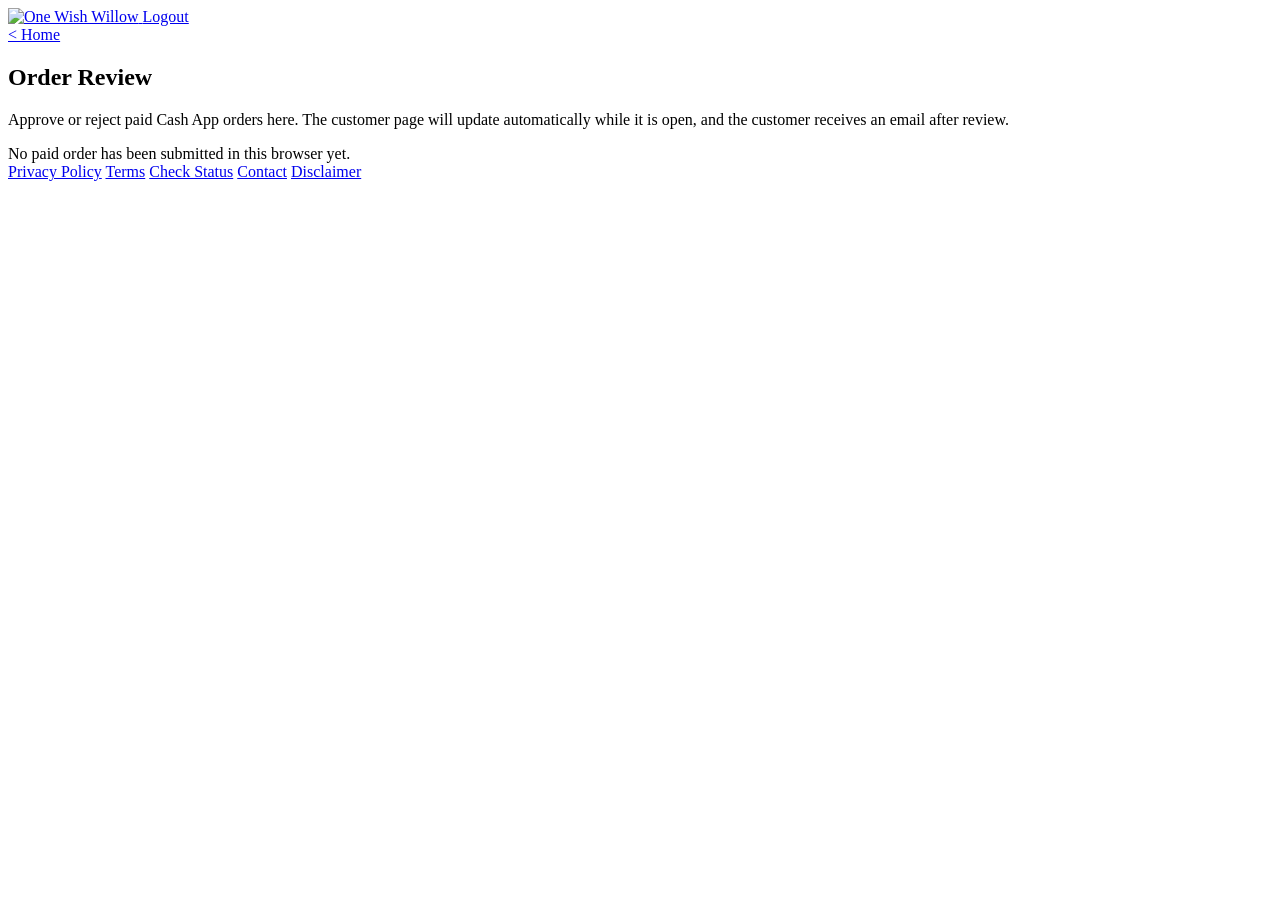
==== outputs/admin.html @ 1c6daffb "Add outputs/admin.html" ====
﻿<!DOCTYPE html>
<html lang="en">
<head>
  <meta charset="UTF-8" />
  <meta name="viewport" content="width=device-width, initial-scale=1.0" />
  <title>Order Review | One Wish Willow</title>
  <link rel="icon" href="assets/favicon.svg" type="image/svg+xml" />
  <link rel="preconnect" href="https://fonts.googleapis.com">
  <link rel="preconnect" href="https://fonts.gstatic.com" crossorigin>
  <link href="https://fonts.googleapis.com/css2?family=Luckiest+Guy&family=Nunito:wght@700;800;900&display=swap" rel="stylesheet">
  <link rel="stylesheet" href="styles.css" />
</head>
<body data-page="admin">
  <header class="site-header">
    <a href="index.html" class="logo-link" aria-label="One Wish Willow home">
      <img src="assets/headertext.png" alt="One Wish Willow" />
    </a>
    <a class="top-buy" href="/api/admin/logout">Logout</a>
  </header>

  <main class="checkout-shell">
    <a class="back-link" href="index.html">&lt; Home</a>
    <section class="admin-panel">
      <h1>Order Review</h1>
      <p>Approve or reject paid Cash App orders here. The customer page will update automatically while it is open, and the customer receives an email after review.</p>
      <div class="admin-order-list" data-admin-order>No paid order has been submitted in this browser yet.</div>
    </section>
  </main>

  <footer class="footer">
    <a href="privacy.html">Privacy Policy</a>
    <a href="terms.html">Terms</a>
    <a href="status.html">Check Status</a>
    <a href="contact.html">Contact</a>
    <a href="disclaimer.html">Disclaimer</a>
  </footer>
  <script src="script.js?v=launch1"></script>
</body>
</html>
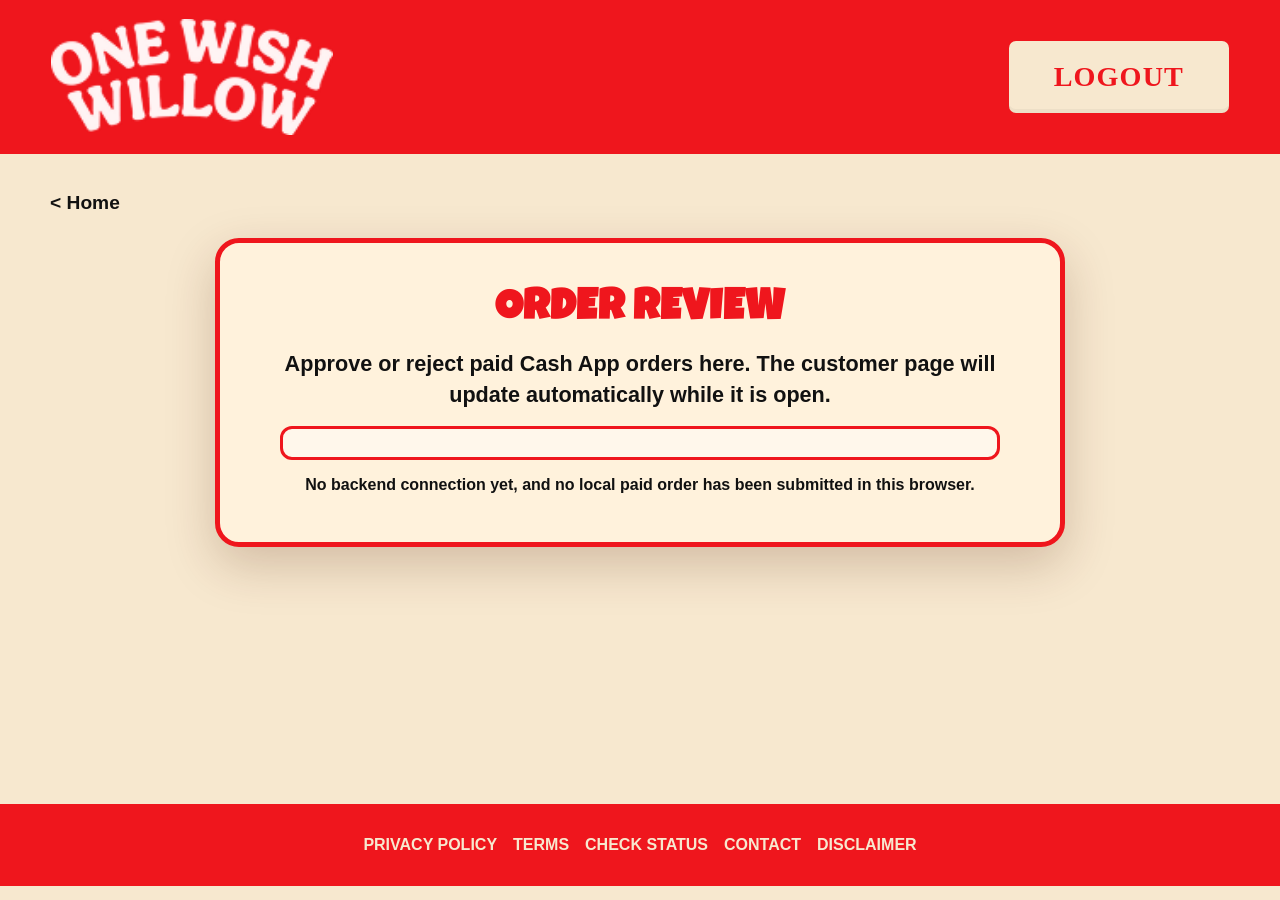
==== commit e397e67c: "Remove form fallback and adjust desktop video zoom" ====
--- a/outputs/admin.html
+++ b/outputs/admin.html
@@ -1,4 +1,4 @@
-﻿<!DOCTYPE html>
+<!DOCTYPE html>
 <html lang="en">
 <head>
   <meta charset="UTF-8" />
@@ -8,7 +8,7 @@
   <link rel="preconnect" href="https://fonts.googleapis.com">
   <link rel="preconnect" href="https://fonts.gstatic.com" crossorigin>
   <link href="https://fonts.googleapis.com/css2?family=Luckiest+Guy&family=Nunito:wght@700;800;900&display=swap" rel="stylesheet">
-  <link rel="stylesheet" href="styles.css" />
+  <link rel="stylesheet" href="styles.css?v=pczoom-emailfix2" />
 </head>
 <body data-page="admin">
   <header class="site-header">
@@ -22,7 +22,7 @@
     <a class="back-link" href="index.html">&lt; Home</a>
     <section class="admin-panel">
       <h1>Order Review</h1>
-      <p>Approve or reject paid Cash App orders here. The customer page will update automatically while it is open, and the customer receives an email after review.</p>
+      <p>Approve or reject paid Cash App orders here. The customer page will update automatically while it is open.</p>
       <div class="admin-order-list" data-admin-order>No paid order has been submitted in this browser yet.</div>
     </section>
   </main>
@@ -34,7 +34,7 @@
     <a href="contact.html">Contact</a>
     <a href="disclaimer.html">Disclaimer</a>
   </footer>
-  <script src="script.js?v=launch1"></script>
+  <script src="script.js?v=pczoom-emailfix2"></script>
 </body>
 </html>
 
--- a/outputs/styles.css
+++ b/outputs/styles.css
@@ -0,0 +1,1365 @@
+:root {
+  --red: #ef161d;
+  --red-dark: #d50f14;
+  --cream: #f7e8cf;
+  --cream-light: #fff2dc;
+  --ink: #111;
+  --shadow: 0 18px 50px rgba(80, 30, 10, 0.22);
+}
+
+* {
+  box-sizing: border-box;
+}
+
+html {
+  overflow-x: hidden;
+  scroll-behavior: smooth;
+}
+
+body {
+  margin: 0;
+  overflow-x: hidden;
+  background: var(--cream);
+  color: var(--ink);
+  font-family: Nunito, Arial, sans-serif;
+  font-weight: 800;
+}
+
+img {
+  max-width: 100%;
+  display: block;
+}
+
+a {
+  color: inherit;
+  text-decoration: none;
+}
+
+.site-header {
+  position: sticky;
+  top: 0;
+  z-index: 50;
+  display: flex;
+  align-items: center;
+  justify-content: space-between;
+  gap: 1rem;
+  min-height: 118px;
+  padding: 1.2rem clamp(1rem, 4vw, 3.5rem);
+  background: var(--red);
+}
+
+.logo-link img {
+  width: clamp(150px, 22vw, 300px);
+}
+
+.top-buy,
+.buy-button {
+  display: inline-flex;
+  align-items: center;
+  justify-content: center;
+  min-height: 72px;
+  padding: 0 2.8rem;
+  border-radius: 7px;
+  background: var(--cream);
+  color: var(--red);
+  font-family: Georgia, serif;
+  font-size: clamp(1.25rem, 2.2vw, 2.1rem);
+  font-weight: 900;
+  letter-spacing: 0.04em;
+  text-transform: uppercase;
+  box-shadow: inset 0 -4px rgba(0, 0, 0, 0.04);
+  transition: transform 160ms ease, box-shadow 160ms ease;
+}
+
+.cart-link span {
+  display: inline-grid;
+  min-width: 28px;
+  min-height: 28px;
+  margin-left: 0.45rem;
+  place-items: center;
+  border-radius: 999px;
+  background: var(--red);
+  color: var(--cream);
+  font-family: Nunito, Arial, sans-serif;
+  font-size: 1rem;
+}
+
+.top-buy:hover,
+.buy-button:hover {
+  transform: translateY(-2px);
+  box-shadow: var(--shadow);
+}
+
+.hero {
+  padding: clamp(2rem, 6vw, 5rem) 1rem 2.2rem;
+}
+
+.hero-video {
+  position: relative;
+  width: min(100%, 1380px);
+  margin: 0 auto;
+  overflow: hidden;
+  border-radius: 26px;
+  background: #c9a987;
+  box-shadow: var(--shadow);
+  aspect-ratio: 16 / 9;
+}
+
+.hero-video iframe,
+.reel-card iframe {
+  width: 100%;
+  height: 100%;
+  border: 0;
+}
+
+.hero-video iframe {
+  transform: scale(1);
+}
+
+@media (max-width: 720px) {
+  .hero-video iframe {
+    transform: scale(1.035);
+  }
+}
+
+.intro-art {
+  position: relative;
+  display: grid;
+  min-height: clamp(360px, 42vw, 650px);
+  place-items: center;
+  overflow: hidden;
+  padding: 2rem 1rem;
+}
+
+.intro-art img {
+  width: min(100%, 1040px);
+}
+
+.in-stock {
+  position: absolute;
+  color: rgba(239, 22, 29, 0.13);
+  font-size: clamp(3rem, 8vw, 8rem);
+  font-weight: 900;
+  letter-spacing: 0.03em;
+  text-transform: uppercase;
+}
+
+.buy-section {
+  display: grid;
+  gap: clamp(1.5rem, 5vw, 4rem);
+  grid-template-columns: 1fr;
+  align-items: center;
+  width: min(1180px, calc(100% - 32px));
+  margin: 0 auto;
+  padding: 2rem 0 5rem;
+}
+
+.product-media {
+  display: grid;
+  place-items: center;
+  min-height: 420px;
+  border: 7px solid var(--red);
+  border-radius: 22px;
+  background: var(--cream-light);
+  box-shadow: var(--shadow);
+}
+
+.pyramid {
+  width: min(74vw, 470px);
+  filter: drop-shadow(0 22px 20px rgba(100, 30, 15, 0.2));
+}
+
+.product-copy {
+  display: grid;
+  justify-items: start;
+  gap: 1rem;
+}
+
+.curved-logo {
+  width: min(100%, 330px);
+}
+
+h1,
+h2 {
+  margin: 0;
+  color: var(--red);
+  font-family: "Luckiest Guy", Georgia, serif;
+  letter-spacing: 0.02em;
+  line-height: 0.92;
+}
+
+h1 {
+  font-size: clamp(3rem, 8vw, 6.5rem);
+}
+
+.tagline {
+  max-width: 560px;
+  margin: 0;
+  font-size: clamp(1.1rem, 2vw, 1.45rem);
+  line-height: 1.35;
+}
+
+.price-row {
+  display: flex;
+  flex-wrap: wrap;
+  gap: 0.85rem;
+  align-items: center;
+}
+
+.price {
+  color: var(--red);
+  font-size: clamp(2.6rem, 6vw, 5rem);
+  font-weight: 900;
+}
+
+.stock {
+  padding: 0.45rem 0.8rem;
+  border: 3px solid var(--red);
+  border-radius: 999px;
+  color: var(--red);
+  text-transform: uppercase;
+}
+
+.quantity-line {
+  display: grid;
+  grid-template-columns: 60px 70px 60px;
+  overflow: hidden;
+  border: 4px solid var(--red);
+  border-radius: 8px;
+}
+
+.quantity-line button,
+.quantity-line output {
+  display: grid;
+  min-height: 54px;
+  place-items: center;
+  border: 0;
+  background: var(--cream-light);
+  color: var(--red);
+  font-size: 1.45rem;
+  font-weight: 900;
+}
+
+.quantity-line output {
+  border-right: 4px solid var(--red);
+  border-left: 4px solid var(--red);
+}
+
+.limit-note {
+  margin: -0.35rem 0 0;
+  color: var(--red);
+  font-weight: 900;
+  text-transform: uppercase;
+}
+
+.buy-button {
+  background: var(--red);
+  color: var(--cream);
+}
+
+.benefits {
+  display: flex;
+  flex-wrap: wrap;
+  gap: 0.6rem;
+}
+
+.benefits span {
+  padding: 0.5rem 0.75rem;
+  border-radius: 999px;
+  background: var(--red);
+  color: var(--cream);
+  font-size: 0.9rem;
+  text-transform: uppercase;
+}
+
+.how-it-works,
+.testimonials,
+.faq-section {
+  width: min(1180px, calc(100% - 32px));
+  margin: 0 auto;
+  padding: 4rem 0;
+}
+
+.testimonials {
+  overflow: hidden;
+}
+
+.section-art {
+  width: min(100%, 720px);
+  margin: 0 auto 2.4rem;
+}
+
+.steps {
+  display: grid;
+  gap: 1.2rem;
+}
+
+.steps article {
+  display: grid;
+  gap: 0.8rem;
+  align-content: start;
+  min-height: 340px;
+  padding: 1.4rem;
+  border: 5px solid var(--red);
+  border-radius: 22px;
+  background: var(--cream-light);
+  box-shadow: var(--shadow);
+  text-align: center;
+}
+
+.steps article img {
+  width: min(100%, 250px);
+  height: 120px;
+  margin: 0 auto;
+  object-fit: contain;
+}
+
+.steps h2 {
+  font-size: clamp(2rem, 4vw, 3.5rem);
+}
+
+.steps p,
+.faq-list p {
+  margin: 0;
+  font-size: 1.1rem;
+  line-height: 1.45;
+}
+
+.reel-carousel {
+  display: grid;
+  width: 100%;
+  min-width: 0;
+  grid-auto-columns: minmax(285px, 380px);
+  grid-auto-flow: column;
+  gap: 1rem;
+  overflow-x: auto;
+  padding: 0.5rem 0 1.2rem;
+  scroll-snap-type: x mandatory;
+  scrollbar-color: var(--red) var(--cream-light);
+}
+
+.reel-card {
+  display: grid;
+  min-height: 640px;
+  overflow: hidden;
+  place-items: center;
+  border: 5px solid var(--red);
+  border-radius: 20px;
+  background:
+    url("assets/videocover.png") center / cover,
+    var(--cream-light);
+  box-shadow: var(--shadow);
+  scroll-snap-align: start;
+}
+
+.local-video {
+  position: relative;
+  background: #050505;
+}
+
+.local-video video {
+  width: 100%;
+  height: 100%;
+  background: url("assets/videocover.png") center / cover;
+  object-fit: cover;
+}
+
+.local-video .platform {
+  position: absolute;
+  top: 0.8rem;
+  left: 0.8rem;
+  z-index: 2;
+  padding: 0.35rem 0.55rem;
+  border-radius: 999px;
+  background: var(--red);
+  color: var(--cream);
+  font-size: 0.8rem;
+  text-transform: uppercase;
+}
+
+.short-play-button {
+  position: absolute;
+  top: 50%;
+  left: 50%;
+  z-index: 3;
+  width: 88px;
+  height: 88px;
+  display: grid;
+  place-items: center;
+  border: 5px solid var(--red);
+  border-radius: 999px;
+  background: var(--cream);
+  color: var(--red);
+  cursor: pointer;
+  transform: translate(-50%, -50%);
+  box-shadow: 0 8px 28px rgba(0, 0, 0, 0.24);
+  transition: transform 160ms ease, opacity 160ms ease;
+}
+
+.hero-play-button {
+  position: absolute;
+  top: 50%;
+  left: 50%;
+  z-index: 3;
+  width: 96px;
+  height: 96px;
+  display: grid;
+  place-items: center;
+  border: 5px solid var(--cream);
+  border-radius: 999px;
+  background: var(--red);
+  color: var(--cream);
+  cursor: pointer;
+  transform: translate(-50%, -50%);
+  box-shadow: 0 8px 28px rgba(0, 0, 0, 0.3);
+  transition: transform 160ms ease, opacity 160ms ease;
+}
+
+.hero-play-button::before {
+  width: 0;
+  height: 0;
+  margin-left: 8px;
+  border-top: 18px solid transparent;
+  border-bottom: 18px solid transparent;
+  border-left: 29px solid currentColor;
+  content: "";
+}
+
+.hero-play-button:hover {
+  transform: translate(-50%, -50%) scale(1.05);
+}
+
+.hero-video.is-playing .hero-play-button {
+  opacity: 0;
+  pointer-events: none;
+}
+
+.short-play-button::before {
+  width: 0;
+  height: 0;
+  margin-left: 7px;
+  border-top: 17px solid transparent;
+  border-bottom: 17px solid transparent;
+  border-left: 26px solid currentColor;
+  content: "";
+}
+
+.short-play-button:hover {
+  transform: translate(-50%, -50%) scale(1.05);
+}
+
+.local-video.is-playing .short-play-button {
+  opacity: 0;
+  pointer-events: none;
+}
+
+.reel-card.youtube,
+.reel-card.youtube-card {
+  aspect-ratio: 9 / 16;
+}
+
+.video-link {
+  position: relative;
+  align-content: end;
+  justify-items: start;
+  padding: 1rem;
+  color: var(--cream);
+  text-align: left;
+}
+
+.video-link::before {
+  position: absolute;
+  inset: 0;
+  background:
+    linear-gradient(180deg, rgba(0, 0, 0, 0.04), rgba(0, 0, 0, 0.72)),
+    url("assets/videocover.png") center / cover;
+  content: "";
+}
+
+.video-link.alt::before {
+  filter: hue-rotate(12deg) saturate(1.12);
+}
+
+.video-link::after {
+  position: absolute;
+  top: 50%;
+  left: 50%;
+  width: 82px;
+  height: 82px;
+  border: 5px solid var(--cream);
+  border-radius: 999px;
+  background: var(--red);
+  content: "";
+  transform: translate(-50%, -50%);
+  box-shadow: 0 8px 28px rgba(0, 0, 0, 0.35);
+}
+
+.video-link .platform,
+.video-link strong,
+.video-link em {
+  position: relative;
+  z-index: 1;
+}
+
+.video-link .platform {
+  padding: 0.35rem 0.55rem;
+  border-radius: 999px;
+  background: var(--red);
+  font-size: 0.8rem;
+  text-transform: uppercase;
+}
+
+.video-link strong {
+  display: block;
+  margin-top: 0.65rem;
+  font-size: 1.4rem;
+}
+
+.video-link em {
+  color: var(--cream);
+  font-style: normal;
+  text-transform: uppercase;
+}
+
+.video-link:hover {
+  transform: translateY(-3px);
+}
+
+.swipe-note {
+  margin: 0;
+  color: var(--red);
+  font-size: 1.2rem;
+  text-align: center;
+  text-transform: uppercase;
+}
+
+.help-band {
+  display: grid;
+  grid-template-columns: 1fr auto 1.3fr;
+  gap: 1rem;
+  align-items: center;
+  padding: 2.5rem clamp(1rem, 9vw, 10rem);
+  background: var(--red-dark);
+  color: var(--cream);
+}
+
+.help-band h2 {
+  color: var(--cream);
+  font-size: clamp(2.2rem, 5vw, 4.4rem);
+}
+
+.help-band img {
+  width: clamp(80px, 12vw, 150px);
+  transform: rotate(-18deg);
+}
+
+.help-band a {
+  color: var(--cream);
+  font-size: clamp(2rem, 5vw, 5.2rem);
+  font-weight: 900;
+  line-height: 1;
+}
+
+.faq-list {
+  display: grid;
+  gap: 0;
+  max-width: none;
+  margin: 0 auto;
+  border-top: 2px solid rgba(17, 17, 17, 0.62);
+}
+
+.faq-list details {
+  overflow: hidden;
+  border-bottom: 2px solid rgba(17, 17, 17, 0.62);
+  background: transparent;
+}
+
+.faq-list summary {
+  position: relative;
+  padding: clamp(1.6rem, 4vw, 3rem) 5.5rem clamp(1.6rem, 4vw, 3rem) 0;
+  color: var(--ink);
+  cursor: pointer;
+  font-family: "Luckiest Guy", Georgia, serif;
+  font-size: clamp(1.75rem, 4vw, 3.3rem);
+  font-weight: 900;
+  line-height: 1.05;
+  list-style: none;
+  text-transform: uppercase;
+}
+
+.faq-list summary::-webkit-details-marker {
+  display: none;
+}
+
+.faq-list summary::after {
+  position: absolute;
+  top: 50%;
+  right: 1.2rem;
+  width: 0;
+  height: 0;
+  border-right: 22px solid transparent;
+  border-bottom: 34px solid var(--red);
+  border-left: 22px solid transparent;
+  content: "";
+  transform: translateY(-50%);
+  transition: transform 160ms ease;
+}
+
+.faq-list details[open] summary::after {
+  transform: translateY(-50%) rotate(180deg);
+}
+
+.faq-list p {
+  max-width: 1120px;
+  padding: 0 5.5rem 2.5rem 0;
+  font-size: clamp(1rem, 2vw, 1.7rem);
+  font-weight: 800;
+}
+
+.footer {
+  display: flex;
+  flex-wrap: wrap;
+  gap: 1rem;
+  justify-content: center;
+  padding: 2rem 1rem;
+  background: var(--red);
+  color: var(--cream);
+  text-transform: uppercase;
+}
+
+.checkout-shell,
+.legal-page {
+  width: min(1220px, calc(100% - 32px));
+  min-height: calc(100svh - 250px);
+  margin: 0 auto;
+  padding: clamp(2rem, 5vw, 4.5rem) 0;
+}
+
+.back-link {
+  display: inline-flex;
+  margin-bottom: 1.5rem;
+  color: var(--ink);
+  font-size: 1.2rem;
+  font-weight: 900;
+}
+
+.checkout-grid,
+.payment-grid {
+  display: grid;
+  gap: 2rem;
+}
+
+.order-panel,
+.shipping-panel,
+.payment-copy,
+.qr-panel,
+.legal-page,
+.contact-card {
+  border: 5px solid var(--red);
+  border-radius: 22px;
+  background: var(--cream-light);
+  box-shadow: var(--shadow);
+}
+
+.order-panel,
+.shipping-panel,
+.payment-copy,
+.qr-panel,
+.legal-page {
+  padding: clamp(1.2rem, 3vw, 2rem);
+}
+
+.checkout-shell h1,
+.legal-page h1 {
+  margin: 0 0 1.2rem;
+  color: var(--red);
+  font-family: "Luckiest Guy", Georgia, serif;
+  font-size: clamp(2.6rem, 6vw, 5rem);
+  line-height: 0.95;
+  text-transform: uppercase;
+}
+
+.cart-line {
+  display: grid;
+  grid-template-columns: 120px 1fr;
+  gap: 1rem;
+  align-items: center;
+  margin-bottom: 1.2rem;
+}
+
+.cart-line img {
+  width: 120px;
+  height: 120px;
+  object-fit: contain;
+  border: 4px solid var(--red);
+  border-radius: 14px;
+  background: var(--cream);
+}
+
+.cart-line h2,
+.legal-page h2 {
+  margin: 0;
+  color: var(--ink);
+  font-family: "Luckiest Guy", Georgia, serif;
+  font-size: clamp(1.5rem, 3vw, 2.5rem);
+  line-height: 1;
+  text-transform: uppercase;
+}
+
+.cart-line p,
+.form-note,
+.payment-copy p,
+.legal-page p,
+.contact-card p {
+  margin: 0.6rem 0;
+  font-size: clamp(1rem, 2vw, 1.25rem);
+  line-height: 1.45;
+}
+
+.line-price,
+.warning {
+  color: var(--red);
+  font-weight: 900;
+}
+
+.checkout-qty {
+  margin-bottom: 0.8rem;
+}
+
+.summary-lines {
+  display: grid;
+  gap: 0.75rem;
+  margin-top: 1.3rem;
+  padding-top: 1.3rem;
+  border-top: 3px solid var(--red);
+}
+
+.shipping-confirm {
+  display: grid;
+  gap: 0.65rem;
+  margin-top: 1.2rem;
+  padding: 1rem;
+  border: 4px solid var(--red);
+  border-radius: 14px;
+  background: var(--cream);
+}
+
+.shipping-confirm h2 {
+  margin: 0;
+  color: var(--red);
+  font-family: "Luckiest Guy", Georgia, serif;
+  font-size: clamp(1.5rem, 3vw, 2.4rem);
+  line-height: 1;
+}
+
+.shipping-confirm p {
+  margin: 0;
+}
+
+.shipping-confirm.shipping-missing {
+  background: #ffe0df;
+}
+
+.summary-lines div {
+  display: flex;
+  gap: 1rem;
+  justify-content: space-between;
+  font-size: clamp(1rem, 2vw, 1.35rem);
+}
+
+.summary-lines.large strong {
+  color: var(--red);
+  font-size: clamp(1.6rem, 5vw, 3.5rem);
+}
+
+form {
+  display: grid;
+  gap: 1rem;
+}
+
+label {
+  display: grid;
+  gap: 0.35rem;
+  color: var(--red);
+  font-size: 0.95rem;
+  font-weight: 900;
+  text-transform: uppercase;
+}
+
+input {
+  width: 100%;
+  min-height: 54px;
+  border: 4px solid var(--red);
+  border-radius: 9px;
+  background: var(--cream);
+  color: var(--ink);
+  font: inherit;
+  padding: 0.7rem 0.85rem;
+}
+
+.form-row {
+  display: grid;
+  gap: 1rem;
+}
+
+.form-submit {
+  border: 0;
+  cursor: pointer;
+}
+
+.qr-panel {
+  display: grid;
+  place-items: center;
+  background: #050505;
+  color: var(--cream);
+  text-align: center;
+}
+
+.mobile-cashapp-panel {
+  display: none;
+  gap: 1rem;
+  margin-top: 1.4rem;
+}
+
+.cashapp-button {
+  background: #00d632;
+  color: #07130a;
+}
+
+.payment-help {
+  display: grid;
+  gap: 0.45rem;
+  margin-top: 1rem;
+  padding: 1rem;
+  border: 3px solid var(--red);
+  border-radius: 14px;
+  background: #fff7eb;
+}
+
+.payment-help h2 {
+  margin: 0;
+  color: var(--red);
+  font-family: "Luckiest Guy", Georgia, serif;
+  font-size: clamp(1.4rem, 3vw, 2.3rem);
+  line-height: 1;
+  text-transform: uppercase;
+}
+
+.payment-help p {
+  margin: 0;
+}
+
+.paid-button {
+  width: 100%;
+  margin-top: 1rem;
+  border: 0;
+  cursor: pointer;
+}
+
+.paid-button-ready {
+  box-shadow: 0 0 0 7px rgba(239, 22, 29, 0.16), var(--shadow);
+}
+
+.qr-toggle {
+  min-height: 54px;
+  border: 4px solid var(--red);
+  border-radius: 9px;
+  background: var(--cream);
+  color: var(--red);
+  cursor: pointer;
+  font: inherit;
+  font-weight: 900;
+  text-transform: uppercase;
+}
+
+.phone-payment .mobile-cashapp-panel {
+  display: grid;
+}
+
+.phone-payment .qr-panel {
+  display: none;
+}
+
+.phone-payment .qr-panel.qr-open {
+  display: grid;
+}
+
+.paid-flow,
+.admin-panel {
+  display: grid;
+  justify-items: center;
+  gap: 1rem;
+  max-width: 850px;
+  margin: 0 auto;
+  padding: clamp(1.5rem, 4vw, 3rem);
+  border: 5px solid var(--red);
+  border-radius: 24px;
+  background: var(--cream-light);
+  box-shadow: var(--shadow);
+  text-align: center;
+}
+
+.paid-flow[hidden] {
+  display: none;
+}
+
+.wish-loader {
+  width: 86px;
+  height: 86px;
+  border: 10px solid rgba(239, 22, 29, 0.18);
+  border-top-color: var(--red);
+  border-radius: 50%;
+  animation: wish-spin 900ms linear infinite;
+}
+
+.paid-flow[data-state="approved"] .wish-loader {
+  border-color: #00d632;
+  animation: none;
+}
+
+.paid-flow[data-state="shipped"] .wish-loader {
+  border-color: #00d632;
+  animation: none;
+}
+
+.paid-flow[data-state="approved"] {
+  border-color: #00d632;
+  background:
+    radial-gradient(circle at 50% 0%, rgba(0, 214, 50, 0.16), transparent 18rem),
+    var(--cream-light);
+}
+
+.paid-flow[data-state="approved"] h1 {
+  color: #00a92a;
+}
+
+.paid-flow[data-state="shipped"] {
+  border-color: #00d632;
+  background:
+    radial-gradient(circle at 50% 0%, rgba(0, 214, 50, 0.16), transparent 18rem),
+    var(--cream-light);
+}
+
+.paid-flow[data-state="shipped"] h1 {
+  color: #00a92a;
+}
+
+.paid-flow[data-state="approved"] .small-wish {
+  color: #00a92a;
+}
+
+.paid-flow[data-state="rejected"] .wish-loader {
+  border-color: var(--red);
+  animation: none;
+}
+
+.paid-flow[data-state="rejected"] {
+  background:
+    radial-gradient(circle at 50% 0%, rgba(239, 22, 29, 0.14), transparent 18rem),
+    var(--cream-light);
+}
+
+.paid-flow h1,
+.admin-panel h1 {
+  margin: 0;
+  color: var(--red);
+  font-family: "Luckiest Guy", Georgia, serif;
+  font-size: clamp(2.7rem, 7vw, 5.5rem);
+  line-height: 0.95;
+  text-transform: uppercase;
+}
+
+.paid-flow p,
+.admin-panel p {
+  max-width: 720px;
+  margin: 0;
+  font-size: clamp(1rem, 2vw, 1.35rem);
+  line-height: 1.45;
+}
+
+.order-number-chip {
+  display: inline-flex;
+  align-items: center;
+  gap: 0.65rem;
+  max-width: 100%;
+  padding: 0.65rem 0.75rem 0.65rem 1rem;
+  border: 3px solid currentColor;
+  border-radius: 12px;
+  background: #fff7eb;
+  color: var(--red);
+  font-weight: 900;
+}
+
+.order-number-chip span {
+  overflow-wrap: anywhere;
+}
+
+.copy-order-button {
+  width: 44px;
+  height: 44px;
+  display: inline-grid;
+  flex: 0 0 auto;
+  place-items: center;
+  border: 3px solid var(--red);
+  border-radius: 9px;
+  background: var(--cream);
+  color: var(--red);
+  cursor: pointer;
+}
+
+.copy-order-button svg {
+  width: 22px;
+  height: 22px;
+  fill: none;
+  stroke: currentColor;
+  stroke-width: 2.4;
+  stroke-linecap: round;
+  stroke-linejoin: round;
+}
+
+.copy-order-button.copied {
+  background: var(--red);
+  color: var(--cream);
+}
+
+.small-wish {
+  color: var(--red);
+  font-weight: 900;
+}
+
+.email-order-button {
+  width: min(100%, 420px);
+}
+
+.email-order-button[hidden] {
+  display: none;
+}
+
+.admin-notice {
+  width: 100%;
+  margin: 0;
+  padding: 0.85rem 1rem;
+  border: 3px solid var(--red);
+  border-radius: 12px;
+  background: #fff7eb;
+  color: var(--red);
+  font-weight: 900;
+}
+
+.admin-order-list {
+  width: 100%;
+  display: grid;
+  gap: 1rem;
+}
+
+.admin-order-card {
+  display: grid;
+  gap: 0.45rem;
+  width: 100%;
+  padding: 1rem;
+  border: 4px solid var(--red);
+  border-radius: 14px;
+  background: var(--cream);
+  text-align: left;
+}
+
+.admin-order-card h2 {
+  margin: 0 0 0.4rem;
+  color: var(--red);
+  font-family: "Luckiest Guy", Georgia, serif;
+  font-size: clamp(1.6rem, 3vw, 2.6rem);
+}
+
+.admin-order-card p {
+  margin: 0;
+  max-width: none;
+}
+
+.reject-reasons {
+  display: grid;
+  gap: 0.65rem;
+  margin-top: 0.65rem;
+  padding: 0.85rem;
+  border: 3px solid var(--red);
+  border-radius: 12px;
+  background: #fff7eb;
+}
+
+.reject-reasons[hidden] {
+  display: none;
+}
+
+.reject-reasons p {
+  color: var(--red);
+  font-weight: 900;
+}
+
+.reject-reasons button {
+  width: 100%;
+  text-align: left;
+}
+
+.admin-panel pre {
+  width: 100%;
+  overflow: auto;
+  min-height: 240px;
+  margin: 0;
+  padding: 1rem;
+  border: 4px solid var(--red);
+  border-radius: 12px;
+  background: var(--cream);
+  color: var(--ink);
+  font-family: Consolas, monospace;
+  font-size: 0.9rem;
+  text-align: left;
+  white-space: pre-wrap;
+}
+
+.status-panel {
+  display: grid;
+  gap: 1rem;
+  max-width: 760px;
+  margin: 0 auto;
+  padding: clamp(1.5rem, 4vw, 3rem);
+  border: 5px solid var(--red);
+  border-radius: 24px;
+  background: var(--cream-light);
+  box-shadow: var(--shadow);
+}
+
+.status-panel h1,
+.status-result h2 {
+  margin: 0;
+  color: var(--red);
+  font-family: "Luckiest Guy", Georgia, serif;
+  font-size: clamp(2.4rem, 6vw, 4.8rem);
+  line-height: 0.95;
+  text-transform: uppercase;
+}
+
+.status-panel p,
+.status-result p {
+  margin: 0;
+  font-size: clamp(1rem, 2vw, 1.25rem);
+  line-height: 1.45;
+}
+
+.status-form {
+  display: grid;
+  gap: 1rem;
+}
+
+.status-result {
+  display: grid;
+  gap: 0.7rem;
+  padding: 1rem;
+  border: 4px solid var(--red);
+  border-radius: 14px;
+  background: var(--cream);
+}
+
+.status-result[hidden] {
+  display: none;
+}
+
+.status-result[data-state="approved"] {
+  border-color: #00a92a;
+}
+
+.status-result[data-state="shipped"] {
+  border-color: #00a92a;
+}
+
+.status-result[data-state="approved"] h2,
+.status-result[data-state="shipped"] h2 {
+  color: #00a92a;
+}
+
+.admin-actions {
+  display: flex;
+  flex-wrap: wrap;
+  gap: 1rem;
+  justify-content: center;
+}
+
+@keyframes wish-spin {
+  to {
+    transform: rotate(360deg);
+  }
+}
+
+.qr-panel img,
+.qr-video {
+  width: min(100%, 620px);
+  border-radius: 24px;
+}
+
+.qr-video {
+  display: block;
+  aspect-ratio: 1 / 1;
+  object-fit: contain;
+  background: #050505;
+}
+
+.legal-page {
+  max-width: 960px;
+}
+
+.legal-page h2 {
+  margin-top: 1.6rem;
+}
+
+.contact-card {
+  margin: 1.4rem 0;
+  padding: 1rem;
+}
+
+@media (min-width: 850px) {
+  .checkout-shell,
+  .legal-shell {
+    width: min(100% - 2rem, 1180px);
+    padding: 2.4rem 0;
+  }
+
+  .buy-section {
+    grid-template-columns: 0.95fr 1.05fr;
+  }
+
+  .steps {
+    grid-template-columns: repeat(3, 1fr);
+  }
+
+  .checkout-grid,
+  .payment-grid {
+    grid-template-columns: 0.9fr 1.1fr;
+    gap: 1.4rem;
+  }
+
+  .payment-copy,
+  .qr-panel {
+    padding: 1.4rem;
+  }
+
+  .checkout-shell h1,
+  .legal-page h1 {
+    font-size: clamp(2.1rem, 3.35vw, 3.25rem);
+  }
+
+  .cart-line h2,
+  .legal-page h2 {
+    font-size: clamp(1.35rem, 2.2vw, 2rem);
+  }
+
+  .payment-copy p,
+  .form-note,
+  .legal-page p,
+  .contact-card p {
+    font-size: clamp(0.98rem, 1.25vw, 1.12rem);
+  }
+
+  .summary-lines div {
+    font-size: clamp(1rem, 1.25vw, 1.18rem);
+  }
+
+  .summary-lines.large strong {
+    font-size: clamp(1.45rem, 2.7vw, 2.25rem);
+  }
+
+  .shipping-confirm h2,
+  .payment-help h2 {
+    font-size: clamp(1.35rem, 2.4vw, 2rem);
+  }
+
+  .qr-panel img,
+  .qr-video {
+    width: min(100%, 470px);
+  }
+
+  .form-row {
+    grid-template-columns: 1fr 1fr;
+  }
+}
+
+@media (max-width: 680px) {
+  .site-header {
+    min-height: 88px;
+    padding: 0.75rem 1rem;
+  }
+
+  .top-buy {
+    min-height: 48px;
+    padding: 0 1rem;
+    font-size: 1rem;
+  }
+
+  .cart-link span {
+    min-width: 22px;
+    min-height: 22px;
+    font-size: 0.8rem;
+  }
+
+  .hero {
+    padding-top: 1.2rem;
+  }
+
+  .hero-video {
+    border-radius: 14px;
+  }
+
+  .product-media {
+    min-height: 300px;
+  }
+
+  .product-copy {
+    justify-items: center;
+    text-align: center;
+  }
+
+  .quantity-line {
+    width: 100%;
+    max-width: 320px;
+    grid-template-columns: 1fr 1fr 1fr;
+  }
+
+  .buy-button {
+    width: 100%;
+  }
+
+  .help-band {
+    grid-template-columns: 1fr;
+    justify-items: center;
+    text-align: center;
+  }
+
+  .help-band a {
+    font-size: clamp(2rem, 11vw, 3.4rem);
+  }
+
+  .reel-card {
+    min-height: 560px;
+  }
+
+  .faq-list summary {
+    padding-right: 4rem;
+  }
+
+  .faq-list summary::after {
+    border-right-width: 16px;
+    border-bottom-width: 25px;
+    border-left-width: 16px;
+    right: 0.4rem;
+  }
+
+  .faq-list p {
+    padding-right: 0;
+  }
+
+  .cart-line {
+    grid-template-columns: 90px 1fr;
+  }
+
+  .cart-line img {
+    width: 90px;
+    height: 90px;
+  }
+}
